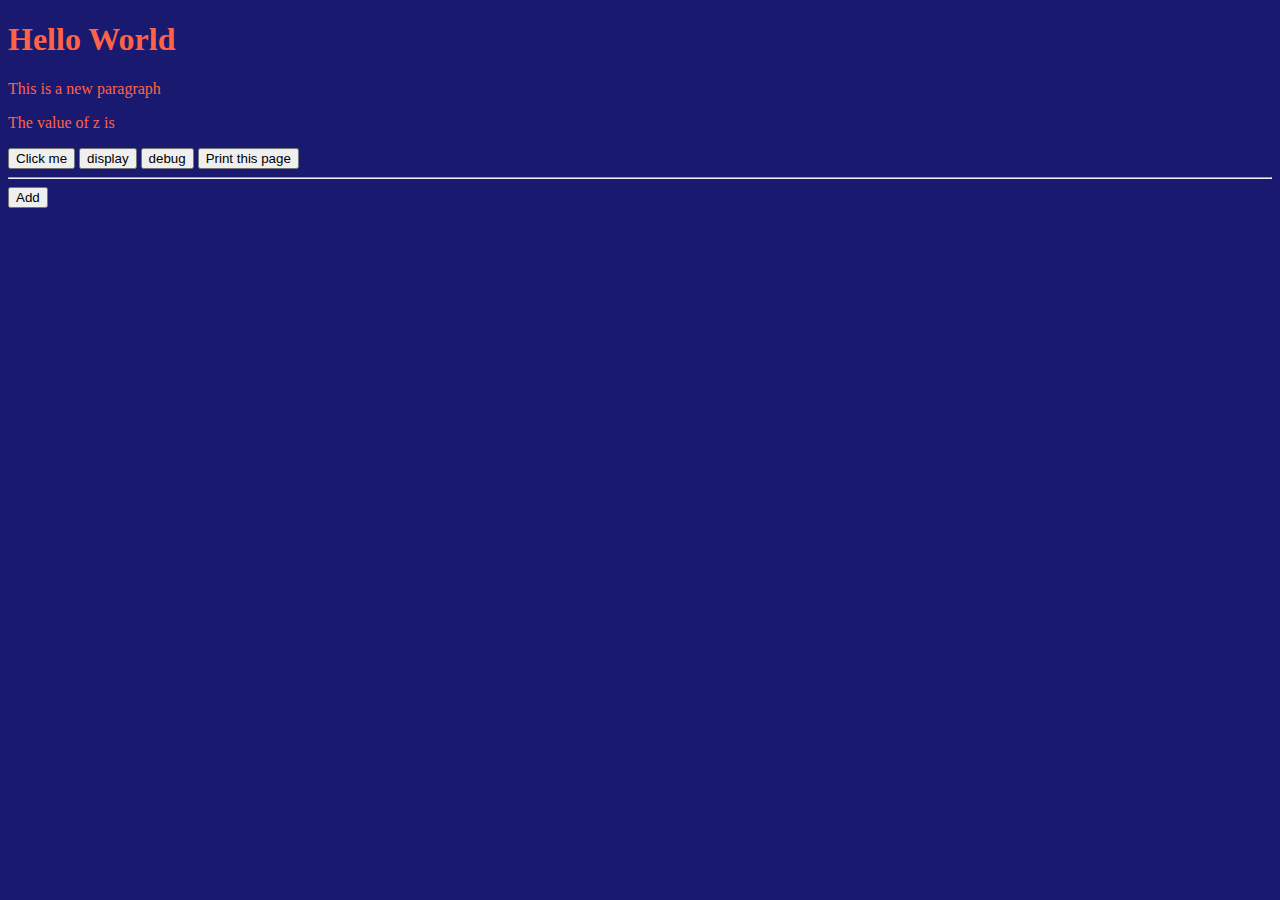
==== Test1.html @ 822727c6 "todays code i wrote" ====
<!DOCTYPE html>
<html lang="en">
  <head>
    <meta charset="UTF-8" />
    <meta name="viewport" content="width=device-width, initial-scale=1.0" />
    <title>Test1</title>
    <style>
      body {
        background-color: midnightblue;
        color: tomato;
      }
    </style>

  </head>
  <body>
    <h1>Hello World</h1>

    <p id="demo">This is a new paragraph</p>
    <p>The value of z is <span id="demo1"></span></p>

    <button type="button" onclick="MyFunction()">Click me</button>
    <button type="button" onclick="display()">display</button>
    <button type="button" onclick="debug()">debug</button>
    <button type="button" onclick="p1()">Print this page</button>
    <hr>
    <button onclick="add()">Add</button>


    <script src="test1.js"></script>


  </body>
</html>
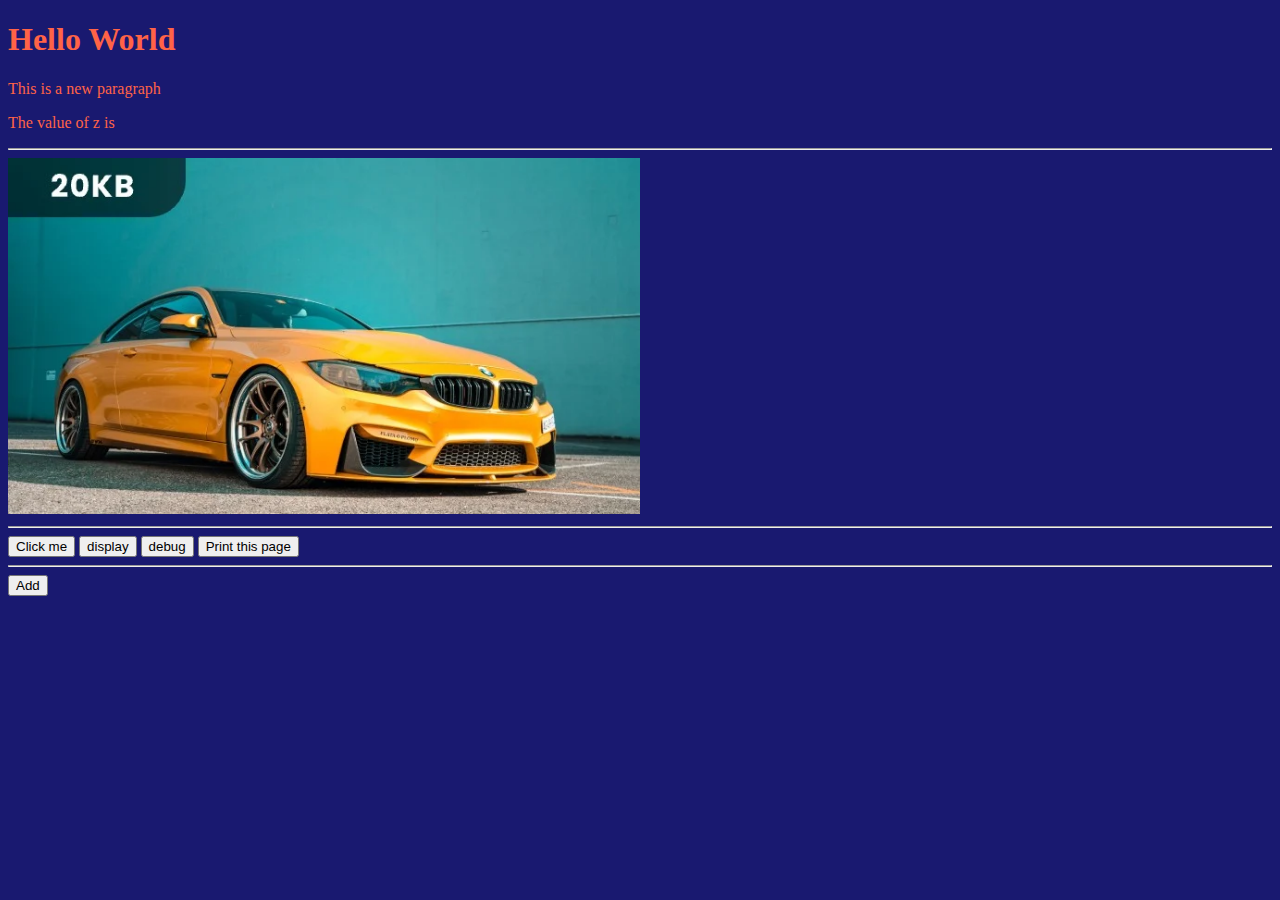
==== commit 931e6f56: "added an image" ====
--- a/Test1.html
+++ b/Test1.html
@@ -17,6 +17,10 @@
 
     <p id="demo">This is a new paragraph</p>
     <p>The value of z is <span id="demo1"></span></p>
+    <hr>
+
+    <img src="/yellow_bwm.webp" width="50%" />
+    <hr>
 
     <button type="button" onclick="MyFunction()">Click me</button>
     <button type="button" onclick="display()">display</button>
